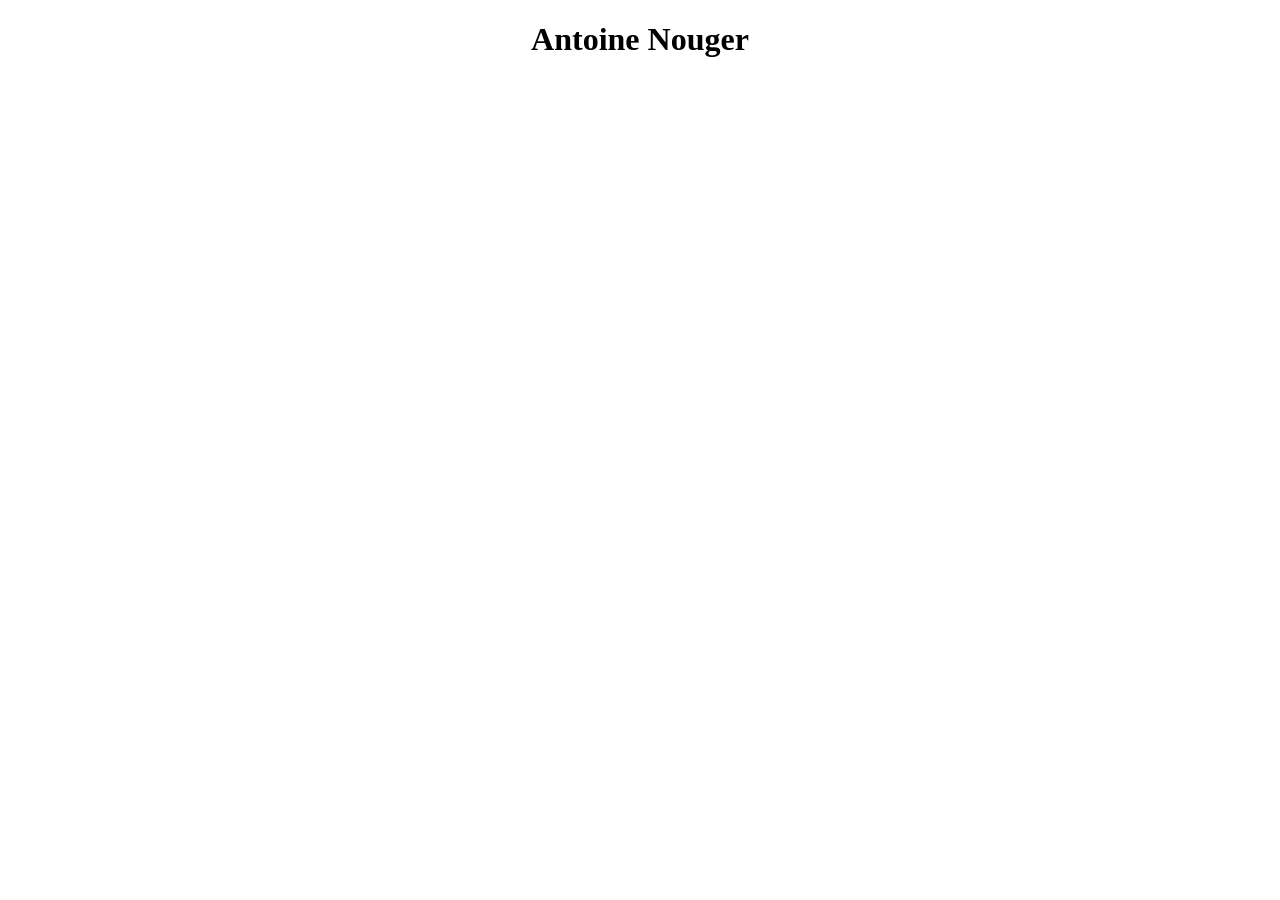
==== personalWebsite/index.html @ acea49b9 "Add files via upload" ====
<!DOCTYPE html>
<html>
    <body>
        <style>
            h1 {text-align: center;}
        </style>
        <title>ANTOINE NOUGER</title>
        <h1>Antoine Nouger</h1>

        <script>
        function clock() {
            let date = new Date(); 
            let hh = date.getHours();
            let mm = date.getMinutes();
            let ss = date.getSeconds();
            let session = "AM";
          
            if(hh == 0){
                hh = 12;
            }
            if(hh > 12){
                hh = hh - 12;
                session = "PM";
             }
          
             hh = (hh < 10) ? "0" + hh : hh;
             mm = (mm < 10) ? "0" + mm : mm;
             ss = (ss < 10) ? "0" + ss : ss;
              
             let time = hh + ":" + mm + ":" + ss + " " + session;
          
            document.getElementById("clock").innerText = time; 
            let t = setTimeout(function(){ clock() }, 1000);
          }
          clock();
          </script>
    </body>
</html>
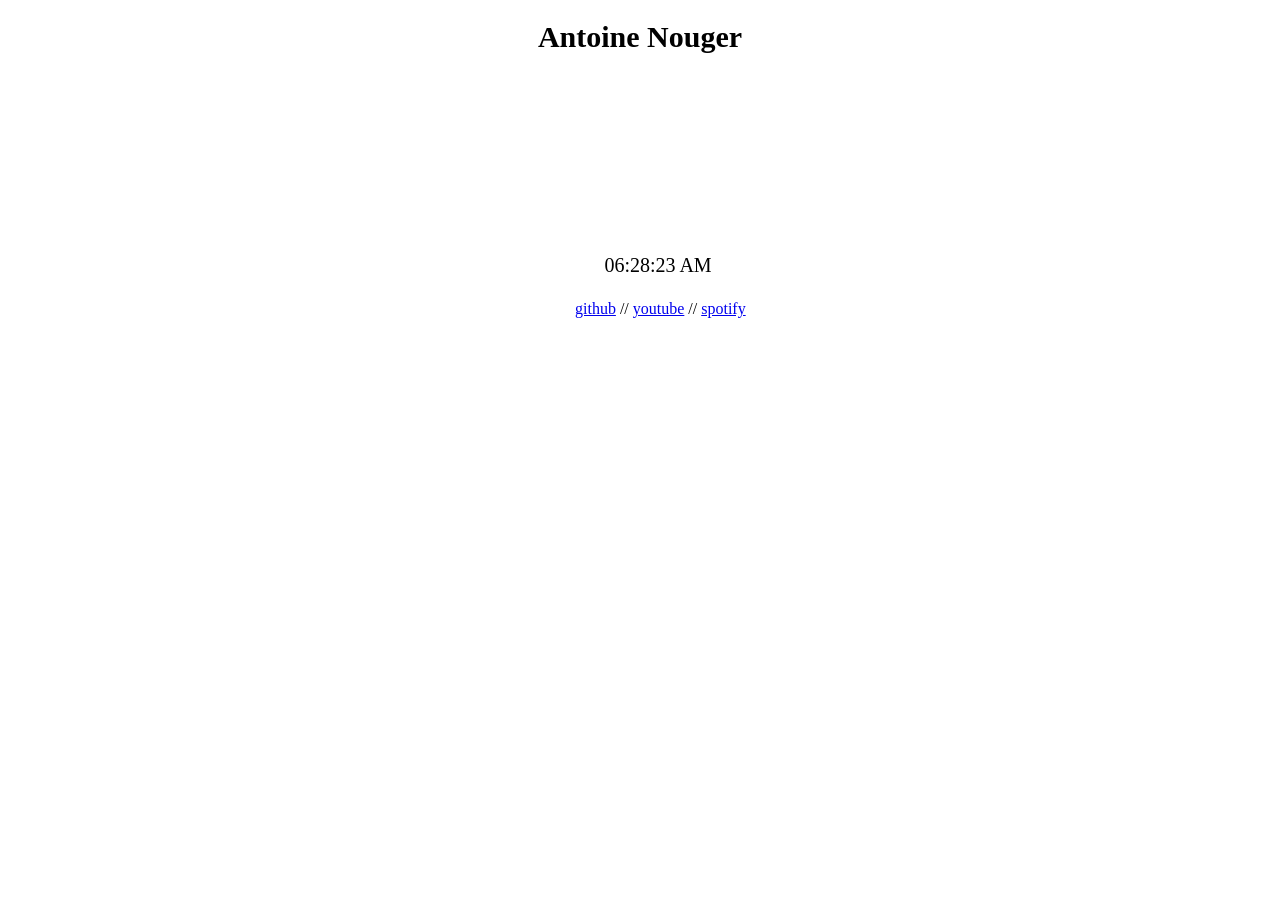
==== commit 1112d6de: "Update index.html" ====
--- a/personalWebsite/index.html
+++ b/personalWebsite/index.html
@@ -1,38 +1,34 @@
 <!DOCTYPE html>
 <html>
-    <body>
-        <style>
-            h1 {text-align: center;}
-        </style>
-        <title>ANTOINE NOUGER</title>
-        <h1>Antoine Nouger</h1>
+    <title>Antoine Nouger</title>
+    <h1>Antoine Nouger</h1>
 
-        <script>
-        function clock() {
-            let date = new Date(); 
-            let hh = date.getHours();
-            let mm = date.getMinutes();
-            let ss = date.getSeconds();
-            let session = "AM";
-          
-            if(hh == 0){
-                hh = 12;
-            }
-            if(hh > 12){
-                hh = hh - 12;
-                session = "PM";
-             }
-          
-             hh = (hh < 10) ? "0" + hh : hh;
-             mm = (mm < 10) ? "0" + mm : mm;
-             ss = (ss < 10) ? "0" + ss : ss;
-              
-             let time = hh + ":" + mm + ":" + ss + " " + session;
-          
-            document.getElementById("clock").innerText = time; 
-            let t = setTimeout(function(){ clock() }, 1000);
-          }
-          clock();
-          </script>
-    </body>
-</html>+<head>
+	<meta charset="UTF-8" />
+	<meta name="viewport" content=
+		"width=device-width,
+		initial-scale=1.0" />
+	<style>
+		#clock {
+			font-size: 20px;
+			width: 900px;
+			margin: 200px;
+			text-align: center;
+		}
+        h1 {text-align: center; font-size: 30px;}
+	</style>
+</head>
+<body>
+	<div id="clock">8:10:45</div>
+	<script src="clock.js"></script>
+</body>
+<div style="position: absolute; top:300px; left:575px">
+<a href="https://github.com/frenchfryy">github</a>
+//
+<a href="https://www.youtube.com/channel/UCFDEYj763Xxu-5A2IQ2i8tQ">youtube</a>
+//
+<a href="https://open.spotify.com/user/w0n6q47wixsmu3zo4wjtx7a57?si=9eba0c0ee9574c58">spotify</a>
+<!--// -->
+</div>
+
+</html>
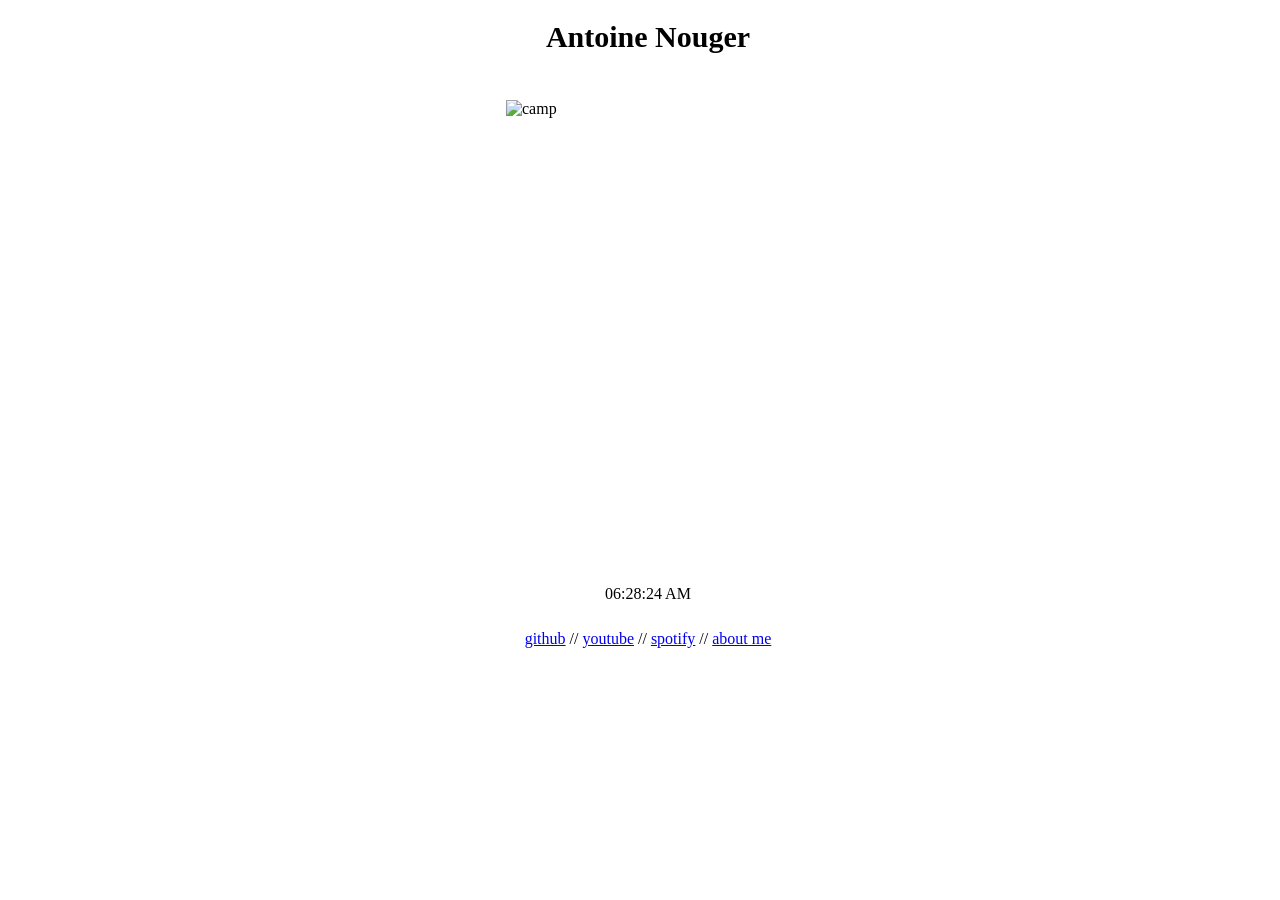
==== commit 6c885552: "Update index.html" ====
--- a/personalWebsite/index.html
+++ b/personalWebsite/index.html
@@ -8,27 +8,53 @@
 	<meta name="viewport" content=
 		"width=device-width,
 		initial-scale=1.0" />
+        
 	<style>
 		#clock {
-			font-size: 20px;
-			width: 900px;
-			margin: 200px;
-			text-align: center;
+			position: absolute;
+            top: 65%;
+            width: 100%;
+            text-align: center;
 		}
-        h1 {text-align: center; font-size: 30px;}
+        h1 {position: absolute;
+            top: 0%;
+            width: 100%;
+            text-align: center;
+            font-size: 30px;
+            }
+        .links{
+            position: absolute; 
+            top: 70%; 
+            width: 100%;
+            text-align:center;
+            }
+        .picture{
+            display: block;
+            margin-left: 498px;
+            margin-top: 100px;
+            width: 50%;
+        }
 	</style>
 </head>
 <body>
 	<div id="clock">8:10:45</div>
 	<script src="clock.js"></script>
-</body>
-<div style="position: absolute; top:300px; left:575px">
+
+<div class="links">
 <a href="https://github.com/frenchfryy">github</a>
 //
 <a href="https://www.youtube.com/channel/UCFDEYj763Xxu-5A2IQ2i8tQ">youtube</a>
 //
 <a href="https://open.spotify.com/user/w0n6q47wixsmu3zo4wjtx7a57?si=9eba0c0ee9574c58">spotify</a>
-<!--// -->
+//
+<a href="about.html">about me</a>
 </div>
 
+<div class="picture">
+<img src= "camp.png"
+alt="camp"
+width="375" height="275"/>
+</div>
+
+</body>
 </html>
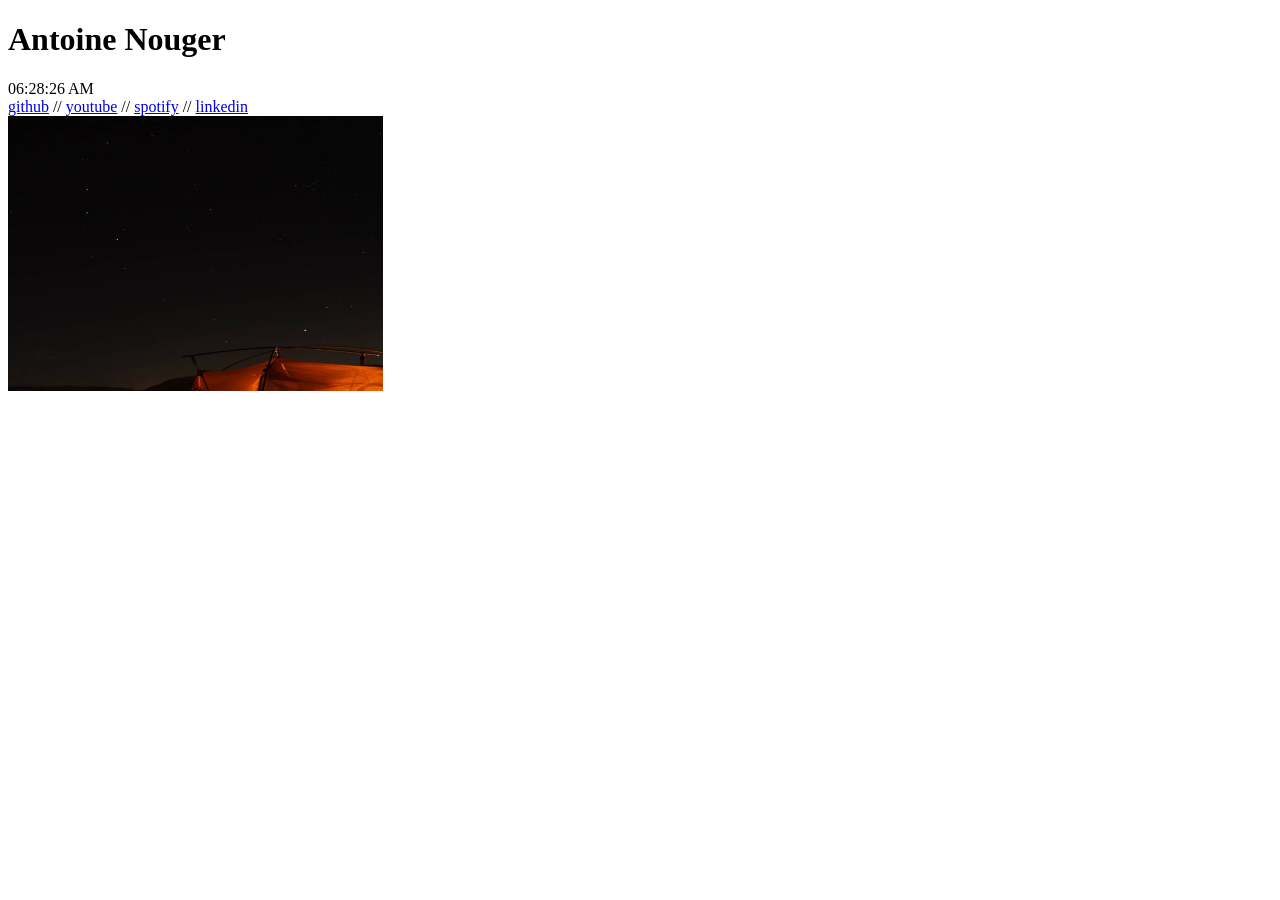
==== commit f9ea7224: "Update index.html" ====
--- a/personalWebsite/index.html
+++ b/personalWebsite/index.html
@@ -9,32 +9,7 @@
 		"width=device-width,
 		initial-scale=1.0" />
         
-	<style>
-		#clock {
-			position: absolute;
-            top: 65%;
-            width: 100%;
-            text-align: center;
-		}
-        h1 {position: absolute;
-            top: 0%;
-            width: 100%;
-            text-align: center;
-            font-size: 30px;
-            }
-        .links{
-            position: absolute; 
-            top: 70%; 
-            width: 100%;
-            text-align:center;
-            }
-        .picture{
-            display: block;
-            margin-left: 498px;
-            margin-top: 100px;
-            width: 50%;
-        }
-	</style>
+        <link rel="stylesheet" href="style.css" />
 </head>
 <body>
 	<div id="clock">8:10:45</div>
@@ -47,7 +22,7 @@
 //
 <a href="https://open.spotify.com/user/w0n6q47wixsmu3zo4wjtx7a57?si=9eba0c0ee9574c58">spotify</a>
 //
-<a href="about.html">about me</a>
+<a href="https://www.linkedin.com/in/antoine-nouger-b0175822a/">linkedin</a>
 </div>
 
 <div class="picture">
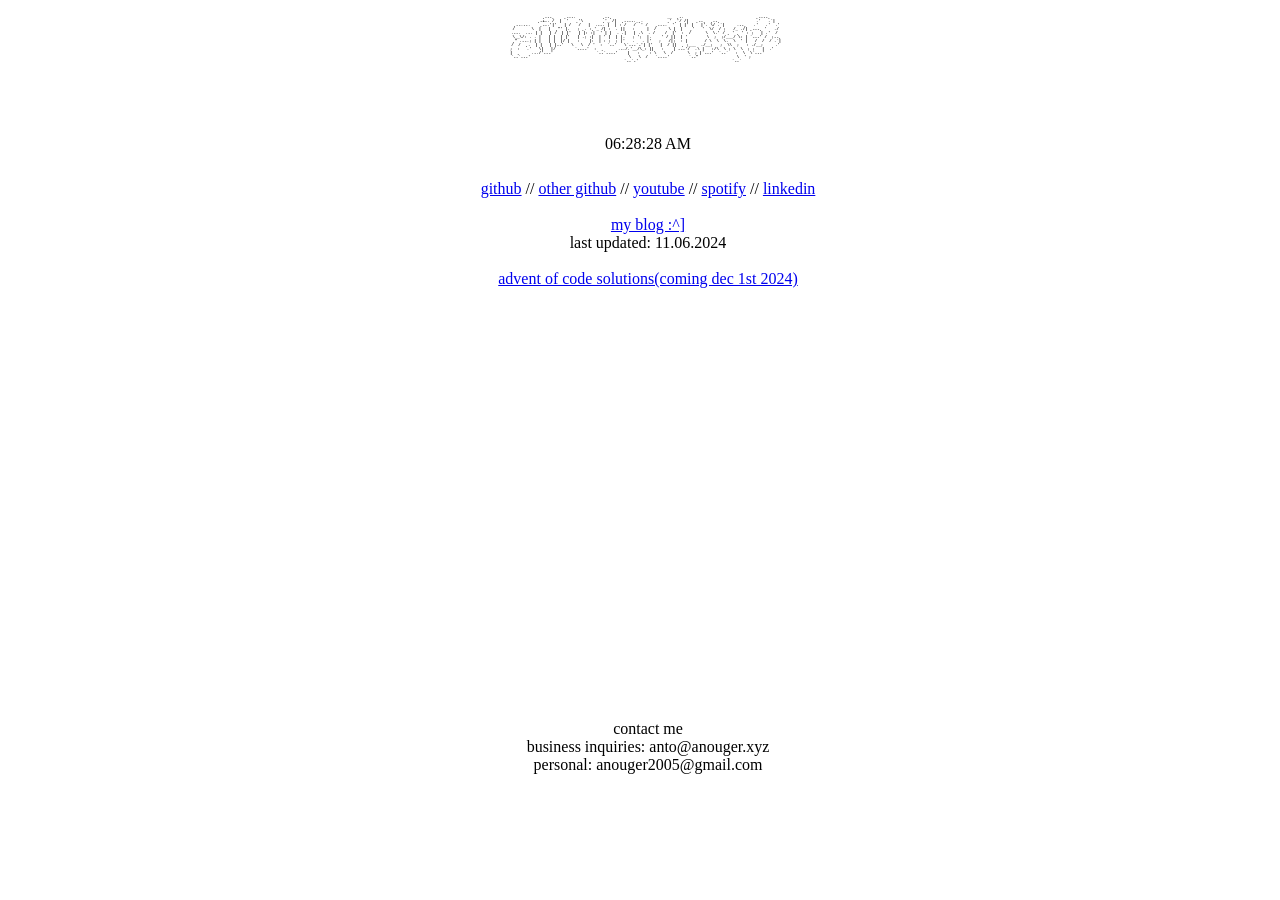
==== commit 9d9c624e: "website overhaul changed everything" ====
--- a/personalWebsite/index.html
+++ b/personalWebsite/index.html
@@ -1,9 +1,28 @@
 <!DOCTYPE html>
 <html>
-    <title>Antoine Nouger</title>
-    <h1>Antoine Nouger</h1>
+    <title>anouger.xyz</title>
+    <h1>
+    <pre>                                                                                                                                                                                                                                                                                                                                                                                                                           
+                                                                                                                   
+        ,---,    ,---.           ,--,                       __  ,-.                              ,----, 
+        ,-+-. /  |  '   ,'\        ,'_ /|  ,----._,.          ,' ,'/ /|   ,--,  ,--,               .'   .`| 
+,--.--.    ,--.'|'   | /   /   |  .--. |  | : /   /  ' /   ,---.  '  | |' |   |'. \/ .`|     .--,   .'   .'  .' 
+/       \  |   |  ,"' |.   ; ,. :,'_ /| :  . ||   :     |  /     \ |  |   ,'   '  \/  / ;   /_ ./| ,---, '   ./  
+.--.  .-. | |   | /  | |'   | |: :|  ' | |  . .|   | .\  . /    /  |'  :  /      \  \.' / , ' , ' : ;   | .'  /   
+\__\/: . . |   | |  | |'   | .; :|  | ' |  | |.   ; ';  |.    ' / ||  | '        \  ;  ;/___/ \: | `---' /  ;--, 
+," .--.; | |   | |  |/ |   :    |:  | : ;  ; |'   .   . |'   ;   /|;  : |       / \  \  \.  \  ' |   /  /  / .`| 
+/  /  ,.  | |   | |--'   \   \  / '  :  `--'   \`---`-'| |'   |  / ||  , ;___  ./__;   ;  \\  ;   : ./__;     .'  
+;  :   .'   \|   |/        `----'  :  ,      .-./.'__/\_: ||   :    | ---'/  .\ |   :/\  \ ; \  \  ; ;   |  .'     
+|  ,     .-./'---'                  `--`----'    |   :    : \   \  /      \  ; |`---'  `--`   :  \  \`---'         
+`--`---'                                         \   \  /   `----'        `--"                \  ' ;              
+                                            `--`-'                                       `--`               
+    </pre>
+    </h1>
 
 <head>
+    <link rel = "icon" type="image/png" href="smiley.png"
+	type ="image/x-icon">
+	
 	<meta charset="UTF-8" />
 	<meta name="viewport" content=
 		"width=device-width,
@@ -18,17 +37,29 @@
 <div class="links">
 <a href="https://github.com/frenchfryy">github</a>
 //
+<a href="https://github.com/Antoine619">other github</a>
+//
 <a href="https://www.youtube.com/channel/UCFDEYj763Xxu-5A2IQ2i8tQ">youtube</a>
 //
 <a href="https://open.spotify.com/user/w0n6q47wixsmu3zo4wjtx7a57?si=9eba0c0ee9574c58">spotify</a>
 //
 <a href="https://www.linkedin.com/in/antoine-nouger-b0175822a/">linkedin</a>
+<br>
+<br>
+<a href="blog.html">my blog :^]</a>
+<br>
+last updated: 11.06.2024
+<br>
+<br>
+<a href = "aoc2024.html"> advent of code solutions(coming dec 1st 2024) </a>
 </div>
 
-<div class="picture">
-<img src= "camp.png"
-alt="camp"
-width="375" height="275"/>
+<div class="contact">
+    contact me
+    <br>
+    business inquiries: anto@anouger.xyz
+    <br>
+    personal: anouger2005@gmail.com
 </div>
 
 </body>
--- a/personalWebsite/style.css
+++ b/personalWebsite/style.css
@@ -0,0 +1,45 @@
+#clock {
+    position: absolute;
+    top: 15%;
+    width: 100%;
+    text-align: center;
+}
+h1 {
+    position: absolute;
+    top: 0%;
+    width: 100%;
+    text-align: center;
+    font-size: 4px;
+    }
+.links{
+    position: absolute; 
+    top: 20%; 
+    width: 100%;
+    text-align:center;
+    }
+.picture{
+    display: block;
+    margin-left: 37%;
+    margin-top: 100px;
+    width: 50%;
+}
+.contact{
+    position: absolute;
+    top: 80%;
+    width: 100%;
+    text-align:center;
+}
+
+.blog{
+    position: absolute; 
+    top: 15%; 
+    margin-left: 10%;
+    width: 80%;
+    text-align: left;
+}
+.aoc{
+    position: absolute;
+    top: 15%;
+    width: 100%;
+    text-align: center;
+}
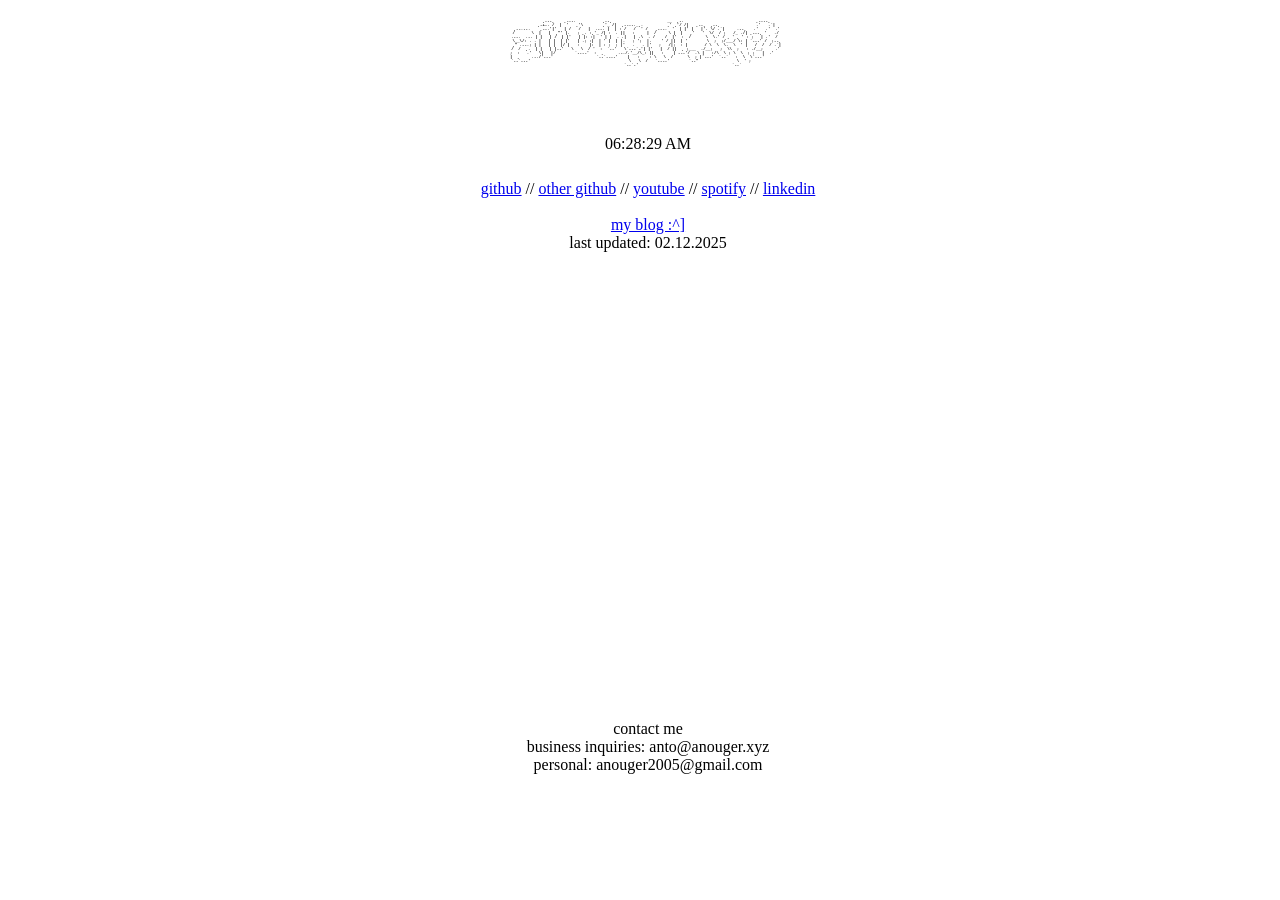
==== commit 02a17d44: "update" ====
--- a/personalWebsite/index.html
+++ b/personalWebsite/index.html
@@ -2,7 +2,8 @@
 <html>
     <title>anouger.xyz</title>
     <h1>
-    <pre>                                                                                                                                                                                                                                                                                                                                                                                                                           
+    <pre>                                                                                              
+                                                                                                                                                                                                                                                                                                                                         
                                                                                                                    
         ,---,    ,---.           ,--,                       __  ,-.                              ,----, 
         ,-+-. /  |  '   ,'\        ,'_ /|  ,----._,.          ,' ,'/ /|   ,--,  ,--,               .'   .`| 
@@ -48,10 +49,8 @@
 <br>
 <a href="blog.html">my blog :^]</a>
 <br>
-last updated: 11.06.2024
+last updated: 02.12.2025
 <br>
-<br>
-<a href = "aoc2024.html"> advent of code solutions(coming dec 1st 2024) </a>
 </div>
 
 <div class="contact">
--- a/personalWebsite/style.css
+++ b/personalWebsite/style.css
@@ -42,4 +42,12 @@
     top: 15%;
     width: 100%;
     text-align: center;
-}+}
+
+ .landingLinks{
+    position: absolute;
+    top: 30%;
+    width: 100%;
+    text-align: center;
+}
+
